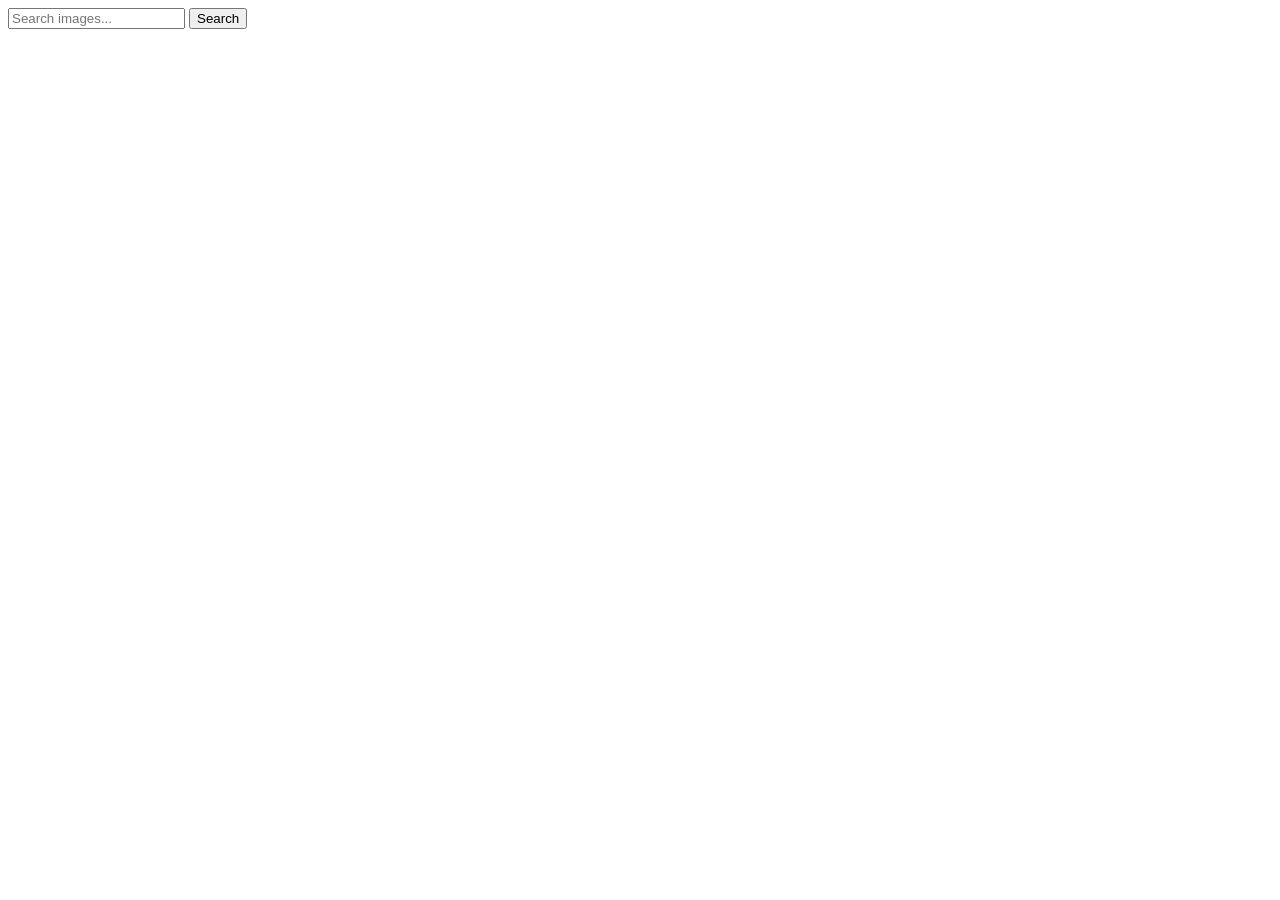
==== index.html @ 3f668877 "Initialize gh-pages" ====
<!DOCTYPE html>
<html lang="en">
  <head>
    <meta charset="UTF-8" />
    <meta name="viewport" content="width=device-width, initial-scale=1.0" />
    <title>HW11</title>
    <script type="module" crossorigin src="/goit-js-hw-11/index.js"></script>
    <link rel="modulepreload" crossorigin href="/goit-js-hw-11/assets/vendor-BNibzuFn.js">
    <link rel="stylesheet" crossorigin href="/goit-js-hw-11/assets/vendor-CWKLx11g.css">
    <link rel="stylesheet" crossorigin href="/goit-js-hw-11/assets/index-D3xhMcGO.css">
  </head>
  <body>
    <main>
      <form class="form">
        <label class="search-field">
          <input
            class="search-input"
            type="text"
            name="search-text"
            placeholder="Search images..."
            required
          />
        </label>
        <button type="submit" class="search-btn">Search</button>
      </form>
      <ul id="gallery-container" class="gallery"></ul>

      <span class="loader is-hidden"></span>
    </main>

  </body>
</html>
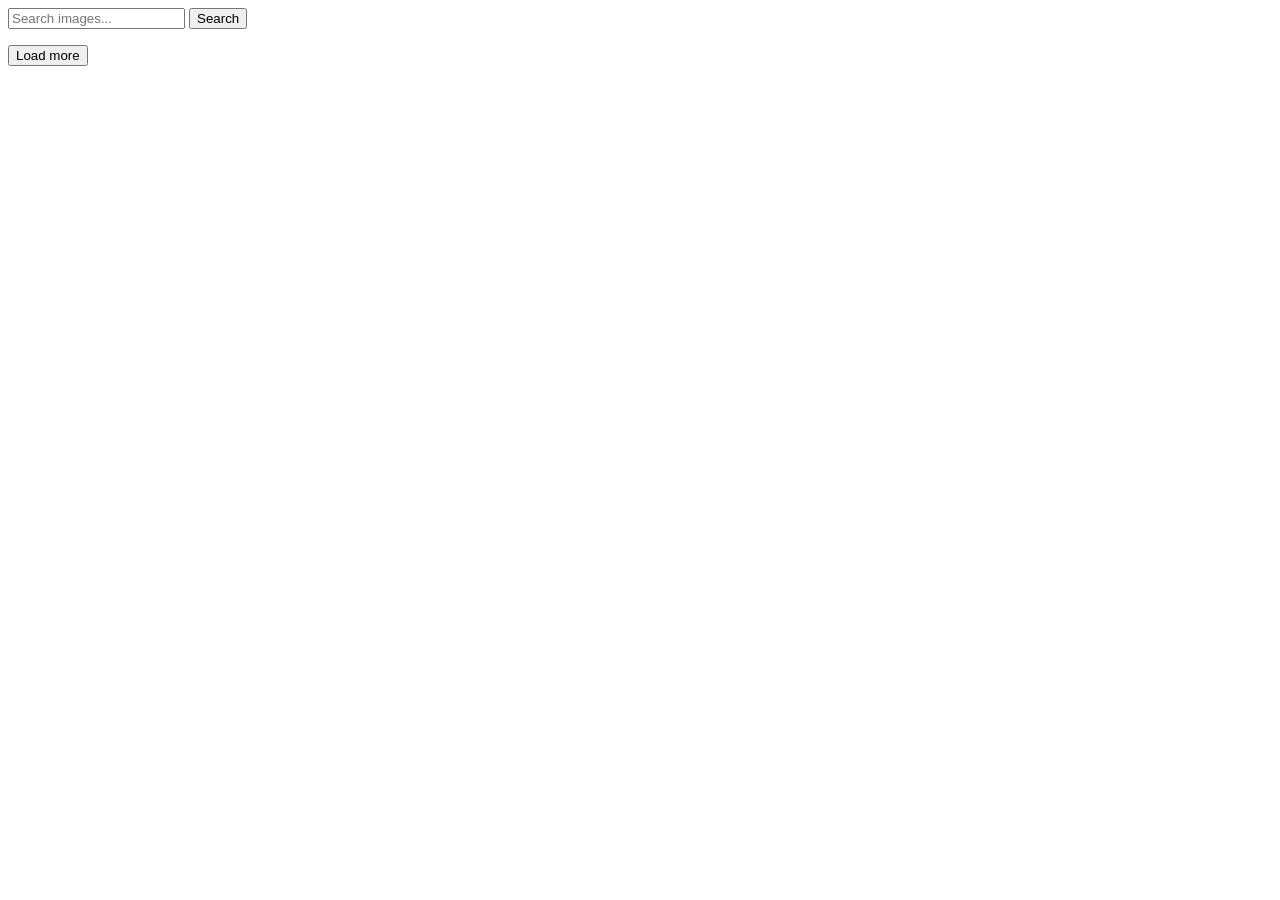
==== commit b8bc737b: "Deploying to gh-pages from @ ann-ovcharenko/goit-js-hw-12@6aa1299a358098a900dde8b7fedbb3d10cd822aa 🚀" ====
--- a/index.html
+++ b/index.html
@@ -3,11 +3,11 @@
   <head>
     <meta charset="UTF-8" />
     <meta name="viewport" content="width=device-width, initial-scale=1.0" />
-    <title>HW11</title>
-    <script type="module" crossorigin src="/goit-js-hw-11/index.js"></script>
-    <link rel="modulepreload" crossorigin href="/goit-js-hw-11/assets/vendor-BNibzuFn.js">
-    <link rel="stylesheet" crossorigin href="/goit-js-hw-11/assets/vendor-CWKLx11g.css">
-    <link rel="stylesheet" crossorigin href="/goit-js-hw-11/assets/index-D3xhMcGO.css">
+    <title>HW12</title>
+    <script type="module" crossorigin src="/goit-js-hw-12/index.js"></script>
+    <link rel="modulepreload" crossorigin href="/goit-js-hw-12/assets/vendor-BNibzuFn.js">
+    <link rel="stylesheet" crossorigin href="/goit-js-hw-12/assets/vendor-CWKLx11g.css">
+    <link rel="stylesheet" crossorigin href="/goit-js-hw-12/assets/index-5u_X1MIT.css">
   </head>
   <body>
     <main>
@@ -24,7 +24,7 @@
         <button type="submit" class="search-btn">Search</button>
       </form>
       <ul id="gallery-container" class="gallery"></ul>
-
+      <button type="button" class="load-more-btn is-hidden">Load more</button>
       <span class="loader is-hidden"></span>
     </main>
 
